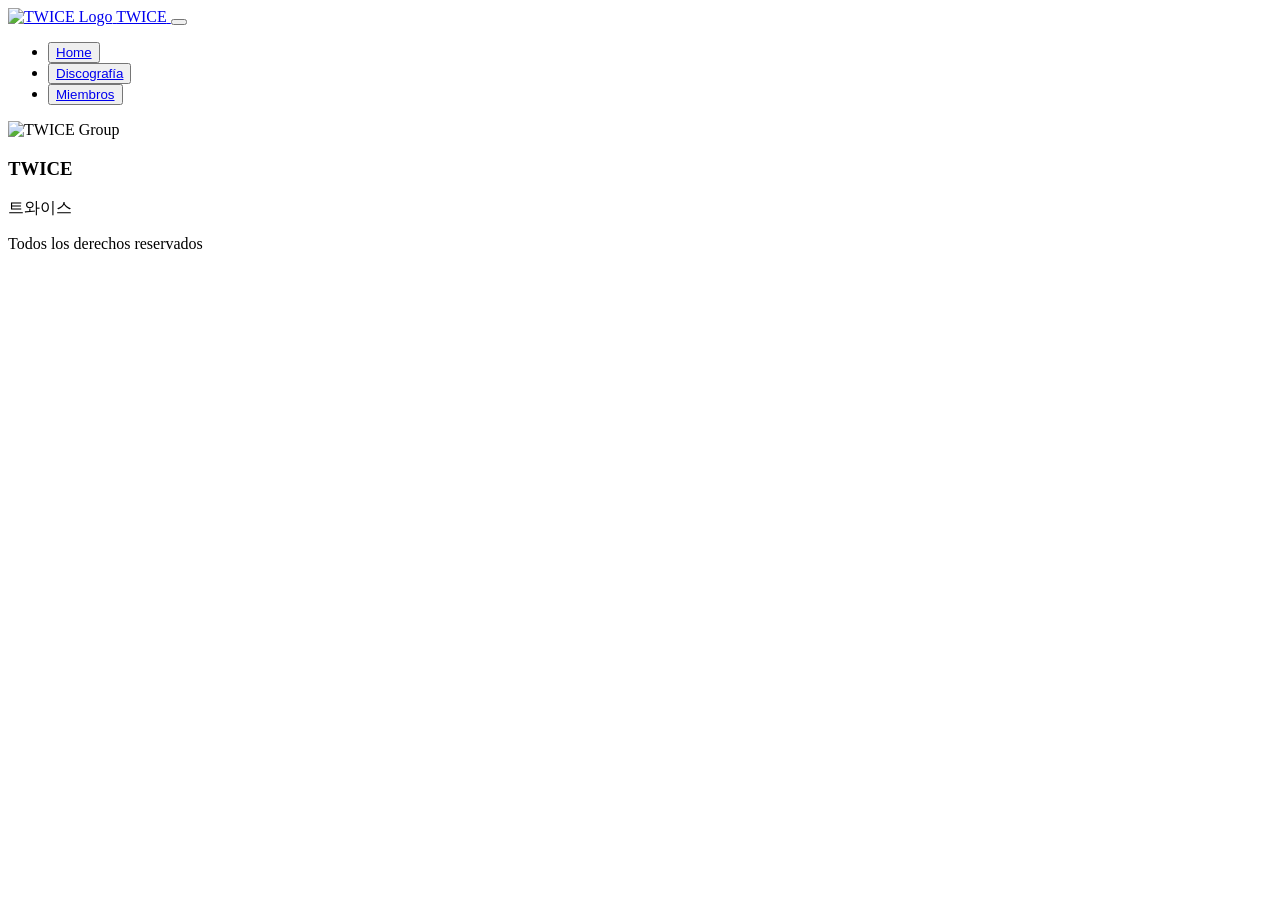
==== index.html @ 93469c91 "cambios en informacion general en html y css" ====
<!DOCTYPE html>
<html lang="en">
<head>
    <meta charset="UTF-8">
    <meta name="viewport" content="width=device-width, initial-scale=1.0">
    <title>Home</title>
    <link rel="stylesheet" href="../Entrega-2.2/CSS/index.css">
    <link rel="stylesheet" href="../Entrega-2.2/CSS/style.css">
</head>
<body>
    <!-- Navegación -->
    <header>
        <header>
        <nav class="navbar navbar-expand-lg navbar-light bg-twice sticky-top">
        <div class="container">
            <a class="navbar-brand d-flex align-items-center" href="../Entrega-2.2/index.html">
                <img src="../Entrega-2.2/IMG/TWICE_LOGO.png" alt="TWICE Logo" height="50" class="me-2">
                <span class="brand-text">TWICE</span>
            </a>
            <button class="navbar-toggler" type="button" data-bs-toggle="collapse" data-bs-target="#navbarNav">
                <span class="navbar-toggler-icon"></span>
            </button>
            <div class="collapse navbar-collapse" id="navbarNav">
                <ul class="navbar-nav ms-auto">
                    <li class="nav-item">
                        <button><a class="nav-link active" href="../Entrega-2.2/index.html">Home</a></button>
                    </li>
                    <li class="nav-item">
                        <button><a class="nav-link" href="../Entrega-2.2/HTML/discografia.html">Discografía</a></button>
                    </li>
                    <li class="nav-item">
                        <button><a class="nav-link" href="../Entrega-2.2/HTML/miembros.html">Miembros</a></button>
                    </li>
                </ul>
            </div>
        </div> 
    </nav>
    </header>    

    <!-- Inicio -->
     <!-- Inicio -->
    <section>
        <section class="inicio-section">
        <div class="container">
            <div class="row align-items-center">
                <div class="col-lg-12 text-center">
                    <img src="../Entrega-2.2/IMG/TWICE.jpg" alt="TWICE Group" class="img-fluid inicio-img mb-4">
                    <h1 class="display-3 fw-bold text-white mb-3">TWICE</h1>
                    <p class="lead text-white">트와이스</p>
                </div>
            </div>
        </div>
    </section>
    </section>
    <!-- Informacion general -->
   
    <!-- Redes sociales -->
    <!-- Pie de pagina -->
    <footer>
        
        <p>Todos los derechos reservados</p>
    </footer>
</body>
</html>
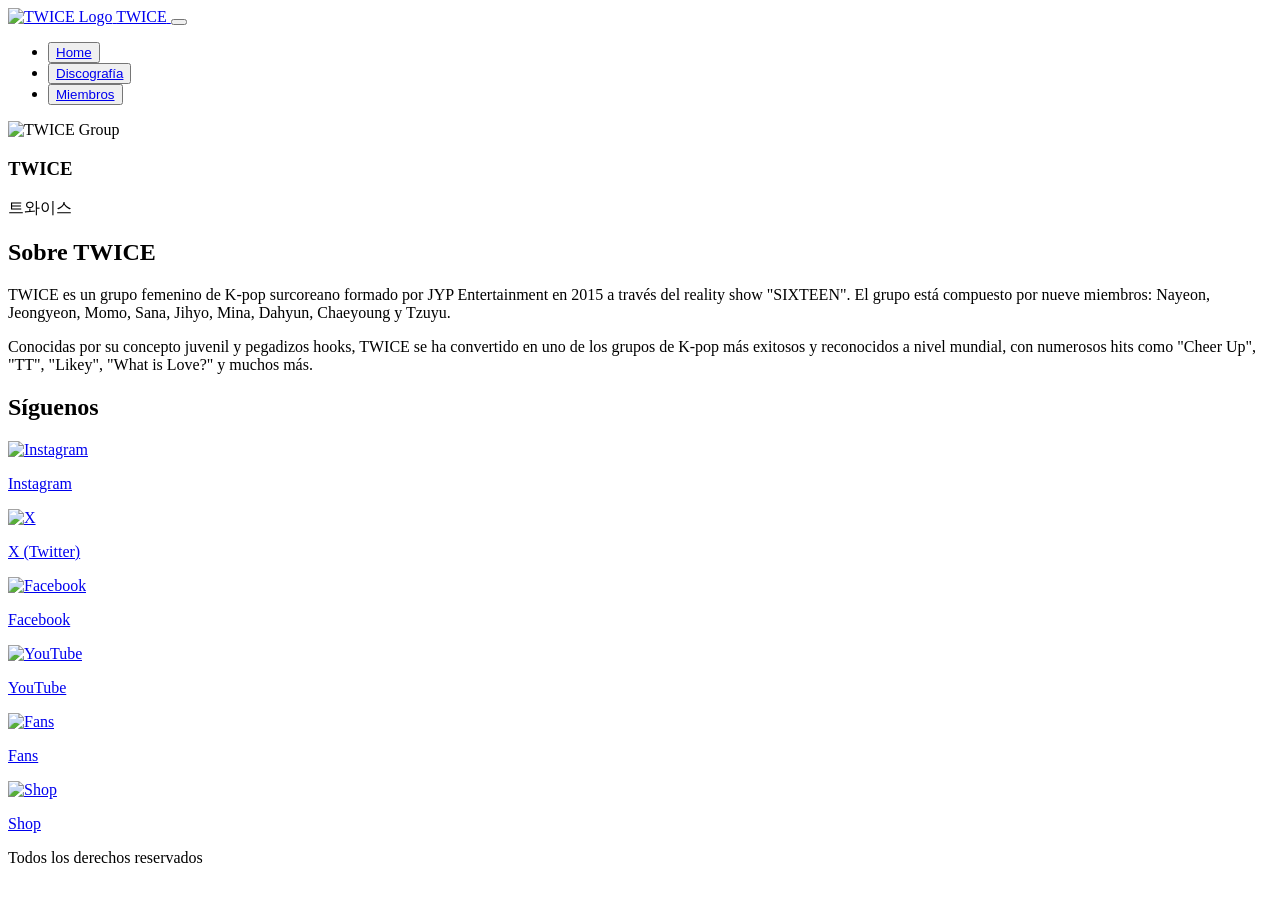
==== commit 98c6ecfc: "cambios en las redes sociales en html y css" ====
--- a/index.html
+++ b/index.html
@@ -37,7 +37,6 @@
     </nav>
     </header>    
 
-    <!-- Inicio -->
      <!-- Inicio -->
     <section>
         <section class="inicio-section">
@@ -53,11 +52,85 @@
     </section>
     </section>
     <!-- Informacion general -->
-   
+   <section class="info py-5">
+        <div class="container">
+            <div class="row justify-content-center">
+                <div class="col-lg-10">
+                    <div class="card shadow-lg border-0">
+                        <div class="card-body p-5">
+                            <h2 class="text-center mb-4 section-title">Sobre TWICE</h2>
+                            <p class="lead text-center">
+                                TWICE es un grupo femenino de K-pop surcoreano formado por JYP Entertainment en 2015 
+                                a través del reality show "SIXTEEN". El grupo está compuesto por nueve miembros: 
+                                Nayeon, Jeongyeon, Momo, Sana, Jihyo, Mina, Dahyun, Chaeyoung y Tzuyu.
+                            </p>
+                            <p class="text-center">
+                                Conocidas por su concepto juvenil y pegadizos hooks, TWICE se ha convertido en uno 
+                                de los grupos de K-pop más exitosos y reconocidos a nivel mundial, con numerosos hits 
+                                como "Cheer Up", "TT", "Likey", "What is Love?" y muchos más.
+                            </p>
+                        </div>
+                    </div>
+                </div>
+            </div>
+        </div>
+    </section>
     <!-- Redes sociales -->
     <!-- Pie de pagina -->
     <footer>
-        
+        <div class="container">
+            <h2 class="text-center mb-5 section-title">Síguenos</h2>
+            <div class="row justify-content-center g-3">
+                <div class="col-lg-2 col-md-4 col-sm-6 col-6">
+                    <a href="https://www.instagram.com/twicetagram/" target="_blank" class="link">
+                        <div class="social-card text-center">
+                            <img src="../Entrega-2.2/IMG/Redes sociales/ig_twice.png" alt="Instagram" class="icon">
+                            <p class="mt-2 mb-0">Instagram</p>
+                        </div>
+                    </a>
+                </div>
+                <div class="col-lg-2 col-md-4 col-sm-6 col-6">
+                    <a href="https://x.com/JYPETWICE" target="_blank" class="link">
+                        <div class="social-card text-center">
+                            <img src="../Entrega-2.2/IMG/Redes sociales/x_twice.png" alt="X" class="icon">
+                            <p class="mt-2 mb-0">X (Twitter)</p>
+                        </div>
+                    </a>
+                </div>
+                <div class="col-lg-2 col-md-4 col-sm-6 col-6">
+                    <a href="https://www.facebook.com/JYPETWICE" target="_blank" class="link">
+                        <div class="social-card text-center">
+                            <img src="../Entrega-2.2/IMG/Redes sociales/face_twice.png" alt="Facebook" class="icon">
+                            <p class="mt-2 mb-0">Facebook</p>
+                        </div>
+                    </a>
+                </div>
+                <div class="col-lg-2 col-md-4 col-sm-6 col-6">
+                    <a href="https://www.youtube.com/c/twice" target="_blank" class="link">
+                        <div class="social-card text-center">
+                            <img src="../Entrega-2.2/IMG/Redes sociales/youtube_twice.png" alt="YouTube" class="icon">
+                            <p class="mt-2 mb-0">YouTube</p>
+                        </div>
+                    </a>
+                </div>
+                <div class="col-lg-2 col-md-4 col-sm-6 col-6">
+                    <a href="https://app.fans/community/twice/artist" target="_blank" class="link">
+                        <div class="social-card text-center">
+                            <img src="../Entrega-2.2/IMG/Redes sociales/fans_twice.png" alt="Fans" class="icon">
+                            <p class="mt-2 mb-0">Fans</p>
+                        </div>
+                    </a>
+                </div>
+                <div class="col-lg-2 col-md-4 col-sm-6 col-6">
+                    <a href="https://app.fans/shop/twice" target="_blank" class="link">
+                        <div class="social-card text-center">
+                            <img src="../Entrega-2.2/IMG/Redes sociales/shop_twice.png" alt="Shop" class="icon">
+                            <p class="mt-2 mb-0">Shop</p>
+                        </div>
+                    </a>
+                </div>
+            </div>
+        </div>
         <p>Todos los derechos reservados</p>
     </footer>
 </body>
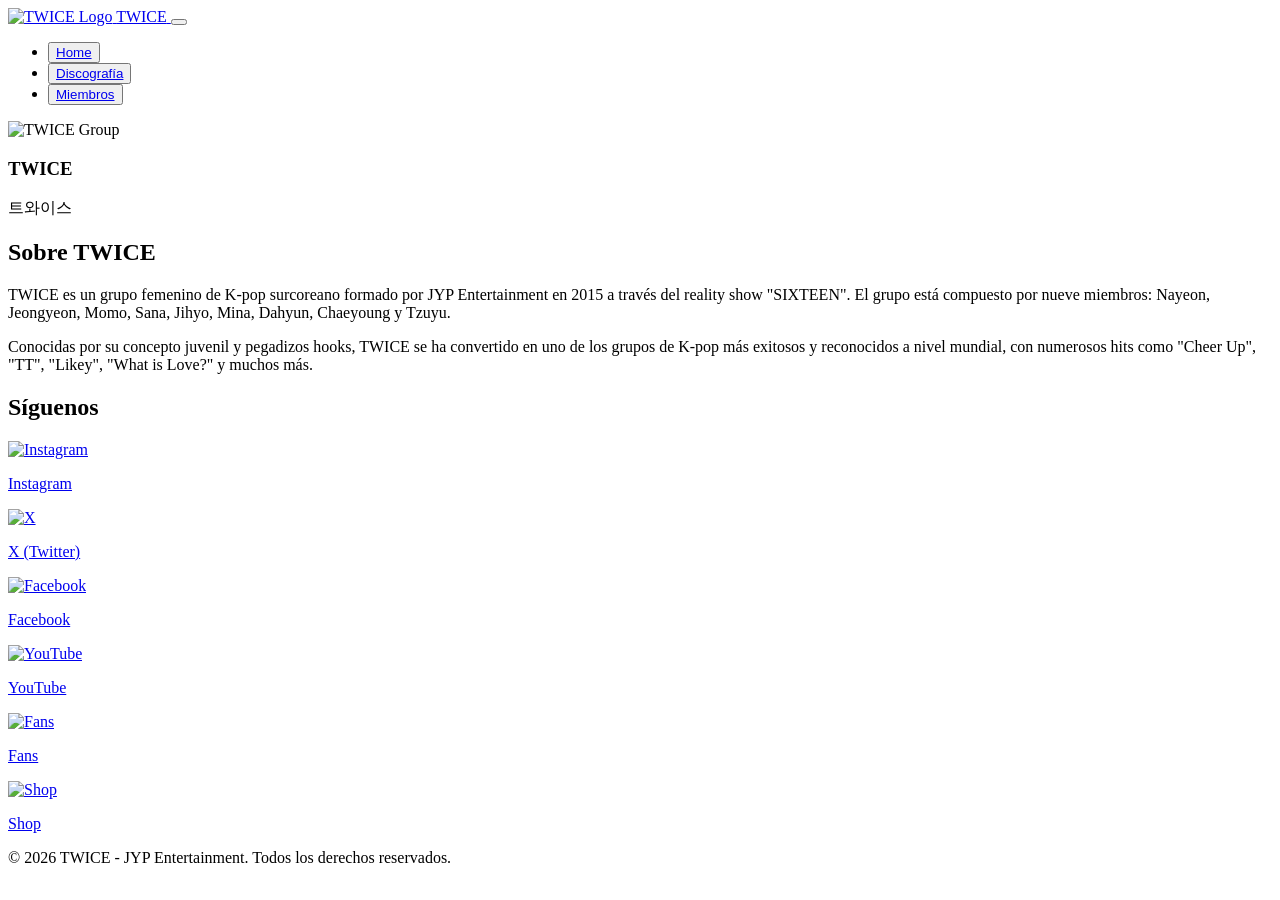
==== commit 335c093d: "ultimandos detalles" ====
--- a/index.html
+++ b/index.html
@@ -10,7 +10,6 @@
 <body>
     <!-- Navegación -->
     <header>
-        <header>
         <nav class="navbar navbar-expand-lg navbar-light bg-twice sticky-top">
         <div class="container">
             <a class="navbar-brand d-flex align-items-center" href="../Entrega-2.2/index.html">
@@ -131,7 +130,13 @@
                 </div>
             </div>
         </div>
-        <p>Todos los derechos reservados</p>
+        <div class="container">
+            <div class="row">
+                <div class="col-md-6 text-center text-md-start">
+                    <p class="mb-0">&copy; 2026 TWICE - JYP Entertainment. Todos los derechos reservados.</p>
+                </div>
+            </div>
+        </div>
     </footer>
 </body>
 </html>
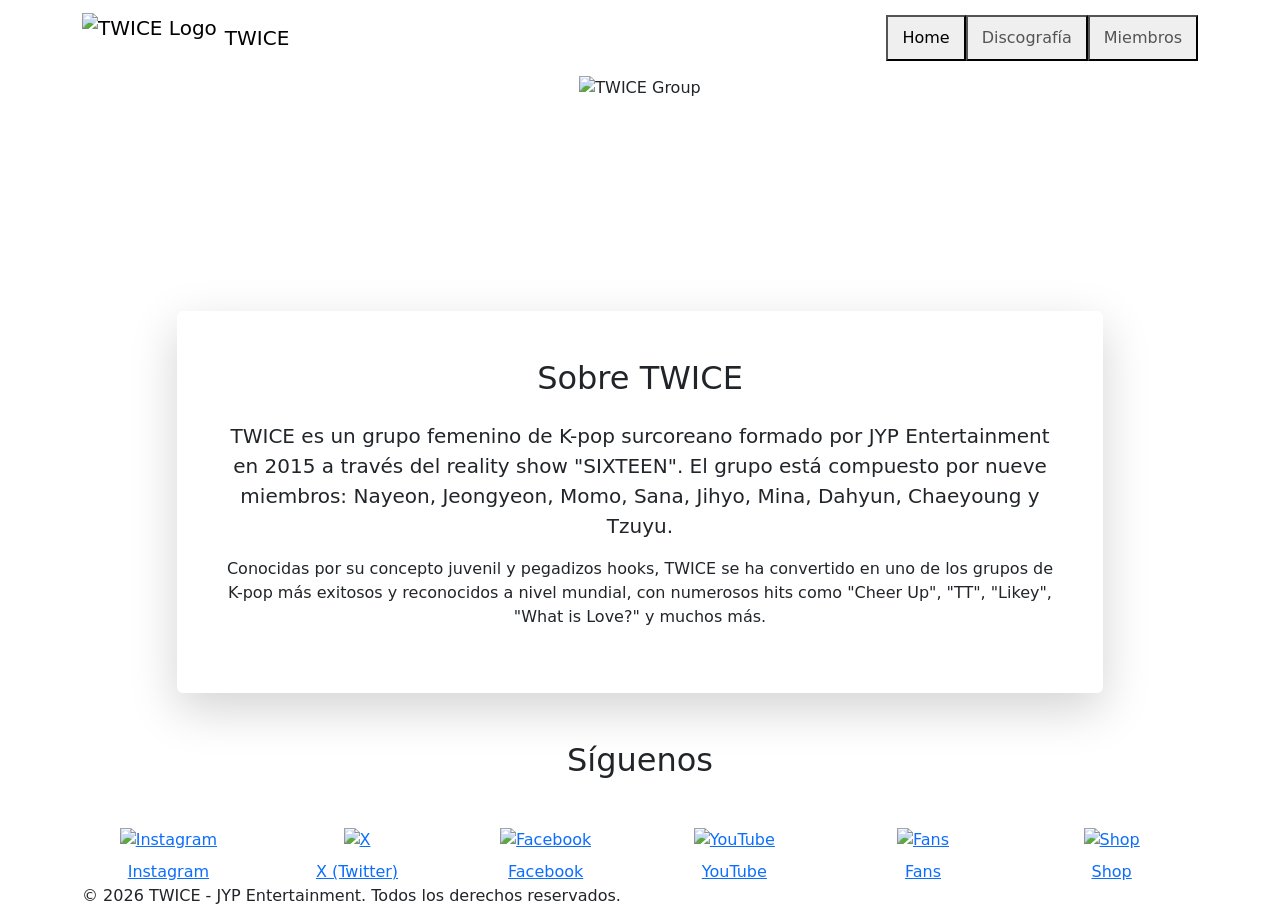
==== commit 45dd067e: "modificacion css(colocar todo en style.css)" ====
--- a/index.html
+++ b/index.html
@@ -4,8 +4,8 @@
     <meta charset="UTF-8">
     <meta name="viewport" content="width=device-width, initial-scale=1.0">
     <title>Home</title>
-    <link rel="stylesheet" href="../Entrega-2.2/CSS/index.css">
-    <link rel="stylesheet" href="../Entrega-2.2/CSS/style.css">
+     <link href="https://cdn.jsdelivr.net/npm/bootstrap@5.3.8/dist/css/bootstrap.min.css" rel="stylesheet" integrity="sha384-sRIl4kxILFvY47J16cr9ZwB07vP4J8+LH7qKQnuqkuIAvNWLzeN8tE5YBujZqJLB" crossorigin="anonymous">
+    <link rel="stylesheet" href="../Entrega-2.2/style.css">
 </head>
 <body>
     <!-- Navegación -->
@@ -138,5 +138,6 @@
             </div>
         </div>
     </footer>
+    <script src="https://cdn.jsdelivr.net/npm/bootstrap@5.3.8/dist/js/bootstrap.bundle.min.js" integrity="sha384-FKyoEForCGlyvwx9Hj09JcYn3nv7wiPVlz7YYwJrWVcXK/BmnVDxM+D2scQbITxI" crossorigin="anonymous"></script>
 </body>
 </html>
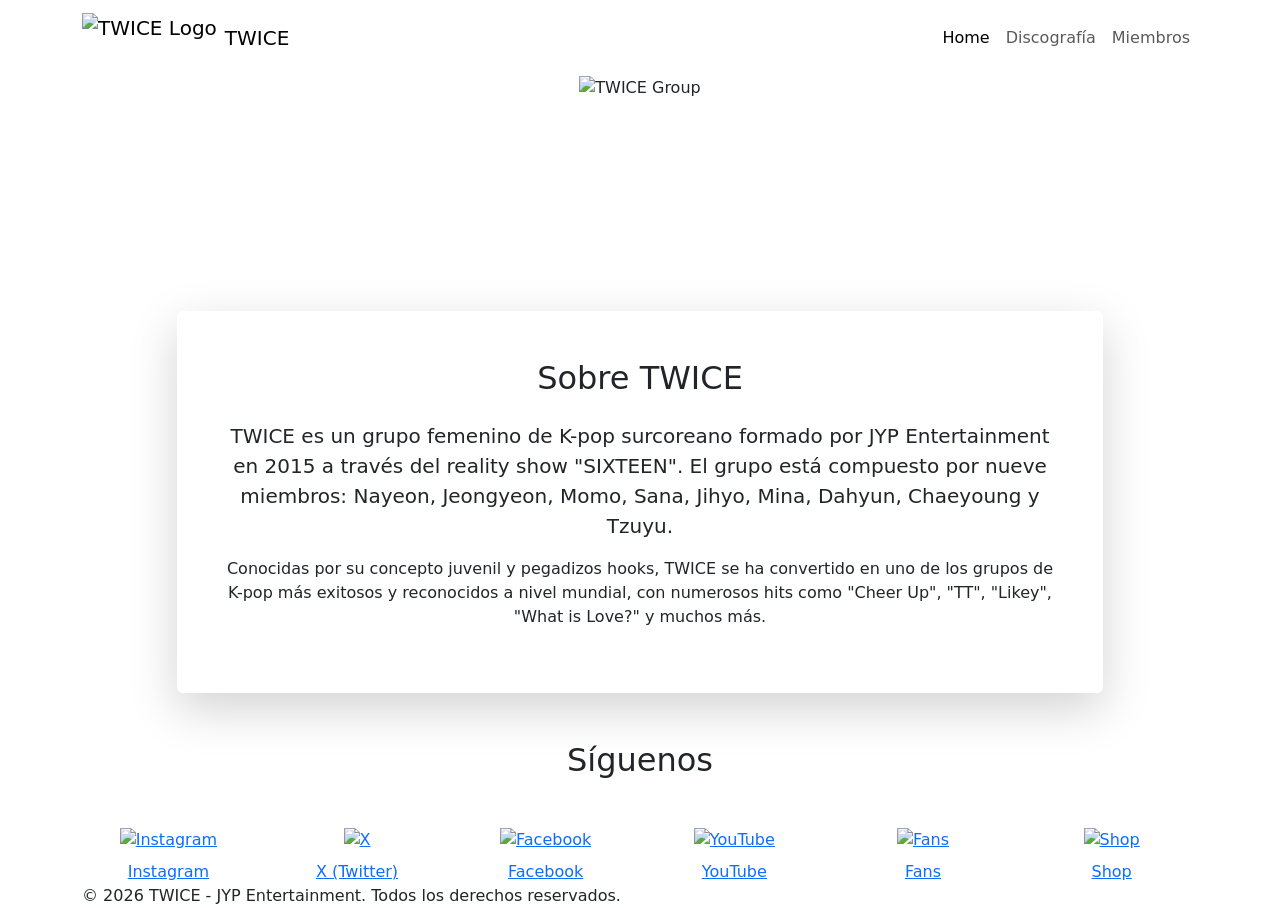
==== commit 9086d7d5: "arreglar errores en los html" ====
--- a/index.html
+++ b/index.html
@@ -1,44 +1,50 @@
 <!DOCTYPE html>
-<html lang="en">
+<html lang="es">
 <head>
     <meta charset="UTF-8">
     <meta name="viewport" content="width=device-width, initial-scale=1.0">
-    <title>Home</title>
-     <link href="https://cdn.jsdelivr.net/npm/bootstrap@5.3.8/dist/css/bootstrap.min.css" rel="stylesheet" integrity="sha384-sRIl4kxILFvY47J16cr9ZwB07vP4J8+LH7qKQnuqkuIAvNWLzeN8tE5YBujZqJLB" crossorigin="anonymous">
+    <!-- SEO -->
+    <title>Twice - grupo de Kpop | Home</title>
+    <!-- SEO: descripción para buscadores -->
+    <meta name="description" content="Sitio oficial de TWICE, el grupo femenino de K-pop de JYP Entertainment formado en 2015. Conocé a sus 9 integrantes, su discografía y más.">
+    <link href="https://cdn.jsdelivr.net/npm/bootstrap@5.3.8/dist/css/bootstrap.min.css" rel="stylesheet" integrity="sha384-sRIl4kxILFvY47J16cr9ZwB07vP4J8+LH7qKQnuqkuIAvNWLzeN8tE5YBujZqJLB" crossorigin="anonymous">
     <link rel="stylesheet" href="../Entrega-2.2/style.css">
 </head>
 <body>
     <!-- Navegación -->
     <header>
-        <nav class="navbar navbar-expand-lg navbar-light bg-twice sticky-top">
-        <div class="container">
-            <a class="navbar-brand d-flex align-items-center" href="../Entrega-2.2/index.html">
-                <img src="../Entrega-2.2/IMG/TWICE_LOGO.png" alt="TWICE Logo" height="50" class="me-2">
-                <span class="brand-text">TWICE</span>
-            </a>
-            <button class="navbar-toggler" type="button" data-bs-toggle="collapse" data-bs-target="#navbarNav">
-                <span class="navbar-toggler-icon"></span>
-            </button>
-            <div class="collapse navbar-collapse" id="navbarNav">
-                <ul class="navbar-nav ms-auto">
-                    <li class="nav-item">
-                        <button><a class="nav-link active" href="../Entrega-2.2/index.html">Home</a></button>
-                    </li>
-                    <li class="nav-item">
-                        <button><a class="nav-link" href="../Entrega-2.2/HTML/discografia.html">Discografía</a></button>
-                    </li>
-                    <li class="nav-item">
-                        <button><a class="nav-link" href="../Entrega-2.2/HTML/miembros.html">Miembros</a></button>
-                    </li>
-                </ul>
-            </div>
-        </div> 
-    </nav>
+        <nav class="navbar navbar-expand-lg navbar-light bg-twice sticky-top" aria-label="Navegacion Principal">
+            <div class="container">
+                <a class="navbar-brand d-flex align-items-center" href="../Entrega-2.2/index.html">
+                    <!-- Logo -->
+                    <img src="../Entrega-2.2/IMG/TWICE_LOGO.png" alt="TWICE Logo" height="50" class="me-2">
+                    <span class="brand-text">TWICE</span>
+                </a>
+                <!-- Boton hamburguesa (Bootstrap) -->
+                <button class="navbar-toggler" type="button" data-bs-toggle="collapse" data-bs-target="#navbarNav" aria-controls="navbarNav" aria-expanded="false" aria-label="Abrir menú">
+                    <span class="navbar-toggler-icon"></span>
+                </button>
+                <!-- Links de navegacion -->
+                <div class="collapse navbar-collapse" id="navbarNav">
+                    <ul class="navbar-nav ms-auto">
+                        <li class="nav-item">
+                            <a class="nav-link active" aria-current="page" href="../Entrega-2.2/index.html">Home</a>
+                        </li>
+                        <li class="nav-item">
+                            <a class="nav-link" href="../Entrega-2.2/HTML/discografia.html">Discografía</a>
+                        </li>
+                        <li class="nav-item">
+                            <a class="nav-link" href="../Entrega-2.2/HTML/miembros.html">Miembros</a>
+                        </li>
+                    </ul>
+                </div>
+            </div> 
+        </nav>
     </header>    
 
-     <!-- Inicio -->
+    <!-- Inicio -->
     <section>
-        <section class="inicio-section">
+        <section class="inicio-section" aria-label="Portada Twice">
         <div class="container">
             <div class="row align-items-center">
                 <div class="col-lg-12 text-center">
@@ -49,9 +55,8 @@
             </div>
         </div>
     </section>
-    </section>
     <!-- Informacion general -->
-   <section class="info py-5">
+    <section class="info py-5">
         <div class="container">
             <div class="row justify-content-center">
                 <div class="col-lg-10">
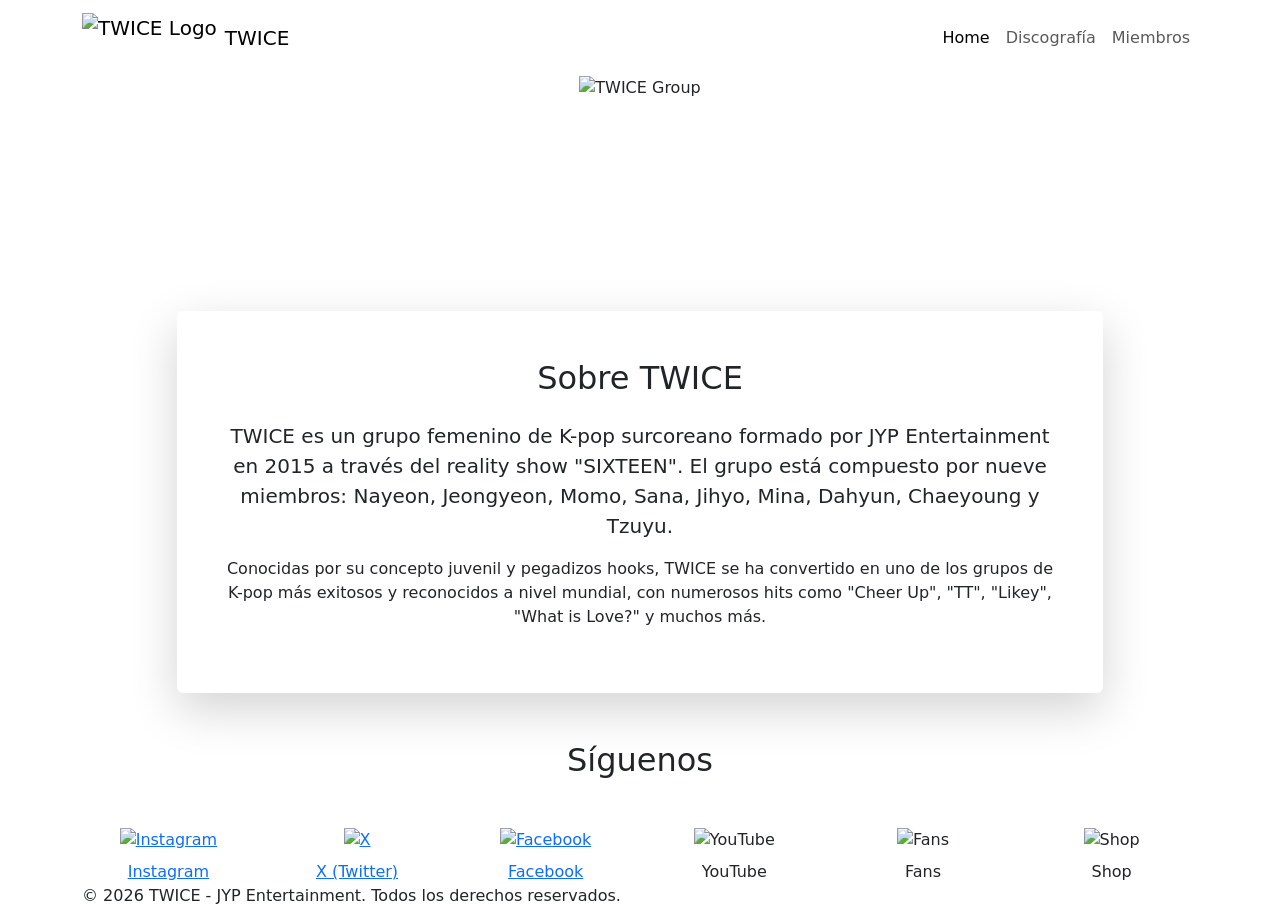
==== commit f5615ff4: "cambiar sass" ====
--- a/index.html
+++ b/index.html
@@ -56,7 +56,7 @@
         </div>
     </section>
     <!-- Informacion general -->
-    <section class="info py-5">
+    <section class="info py-5" aria-label="Informacion sobre Twice">
         <div class="container">
             <div class="row justify-content-center">
                 <div class="col-lg-10">
@@ -79,14 +79,14 @@
             </div>
         </div>
     </section>
-    <!-- Redes sociales -->
     <!-- Pie de pagina -->
     <footer>
         <div class="container">
             <h2 class="text-center mb-5 section-title">Síguenos</h2>
+            <!-- Redes sociales -->
             <div class="row justify-content-center g-3">
                 <div class="col-lg-2 col-md-4 col-sm-6 col-6">
-                    <a href="https://www.instagram.com/twicetagram/" target="_blank" class="link">
+                    <a href="https://www.instagram.com/twicetagram/" target="_blank" class="link" rel="noopener noreferrer" aria-label="Instagram twice">
                         <div class="social-card text-center">
                             <img src="../Entrega-2.2/IMG/Redes sociales/ig_twice.png" alt="Instagram" class="icon">
                             <p class="mt-2 mb-0">Instagram</p>
@@ -94,7 +94,7 @@
                     </a>
                 </div>
                 <div class="col-lg-2 col-md-4 col-sm-6 col-6">
-                    <a href="https://x.com/JYPETWICE" target="_blank" class="link">
+                    <a href="https://x.com/JYPETWICE" target="_blank" class="link" rel="noopener noreferrer" aria-label="X (Twitter) twice">
                         <div class="social-card text-center">
                             <img src="../Entrega-2.2/IMG/Redes sociales/x_twice.png" alt="X" class="icon">
                             <p class="mt-2 mb-0">X (Twitter)</p>
@@ -102,7 +102,7 @@
                     </a>
                 </div>
                 <div class="col-lg-2 col-md-4 col-sm-6 col-6">
-                    <a href="https://www.facebook.com/JYPETWICE" target="_blank" class="link">
+                    <a href="https://www.facebook.com/JYPETWICE" target="_blank" class="link" rel="noopener noreferrer" aria-label="Facebook twice">
                         <div class="social-card text-center">
                             <img src="../Entrega-2.2/IMG/Redes sociales/face_twice.png" alt="Facebook" class="icon">
                             <p class="mt-2 mb-0">Facebook</p>
@@ -110,7 +110,7 @@
                     </a>
                 </div>
                 <div class="col-lg-2 col-md-4 col-sm-6 col-6">
-                    <a href="https://www.youtube.com/c/twice" target="_blank" class="link">
+                    <a href="https://www.youtube.com/c/twice" target="_blank" class="link" rel="noopener noreferrer" aria-label="YouTube twice"></a>
                         <div class="social-card text-center">
                             <img src="../Entrega-2.2/IMG/Redes sociales/youtube_twice.png" alt="YouTube" class="icon">
                             <p class="mt-2 mb-0">YouTube</p>
@@ -118,7 +118,7 @@
                     </a>
                 </div>
                 <div class="col-lg-2 col-md-4 col-sm-6 col-6">
-                    <a href="https://app.fans/community/twice/artist" target="_blank" class="link">
+                    <a href="https://app.fans/community/twice/artist" target="_blank" class="link" rel="noopener noreferrer" aria-label="Fans twice"></a>
                         <div class="social-card text-center">
                             <img src="../Entrega-2.2/IMG/Redes sociales/fans_twice.png" alt="Fans" class="icon">
                             <p class="mt-2 mb-0">Fans</p>
@@ -126,7 +126,7 @@
                     </a>
                 </div>
                 <div class="col-lg-2 col-md-4 col-sm-6 col-6">
-                    <a href="https://app.fans/shop/twice" target="_blank" class="link">
+                    <a href="https://app.fans/shop/twice" target="_blank" class="link" rel="noopener noreferrer" aria-label="Shop twice"></a>
                         <div class="social-card text-center">
                             <img src="../Entrega-2.2/IMG/Redes sociales/shop_twice.png" alt="Shop" class="icon">
                             <p class="mt-2 mb-0">Shop</p>
